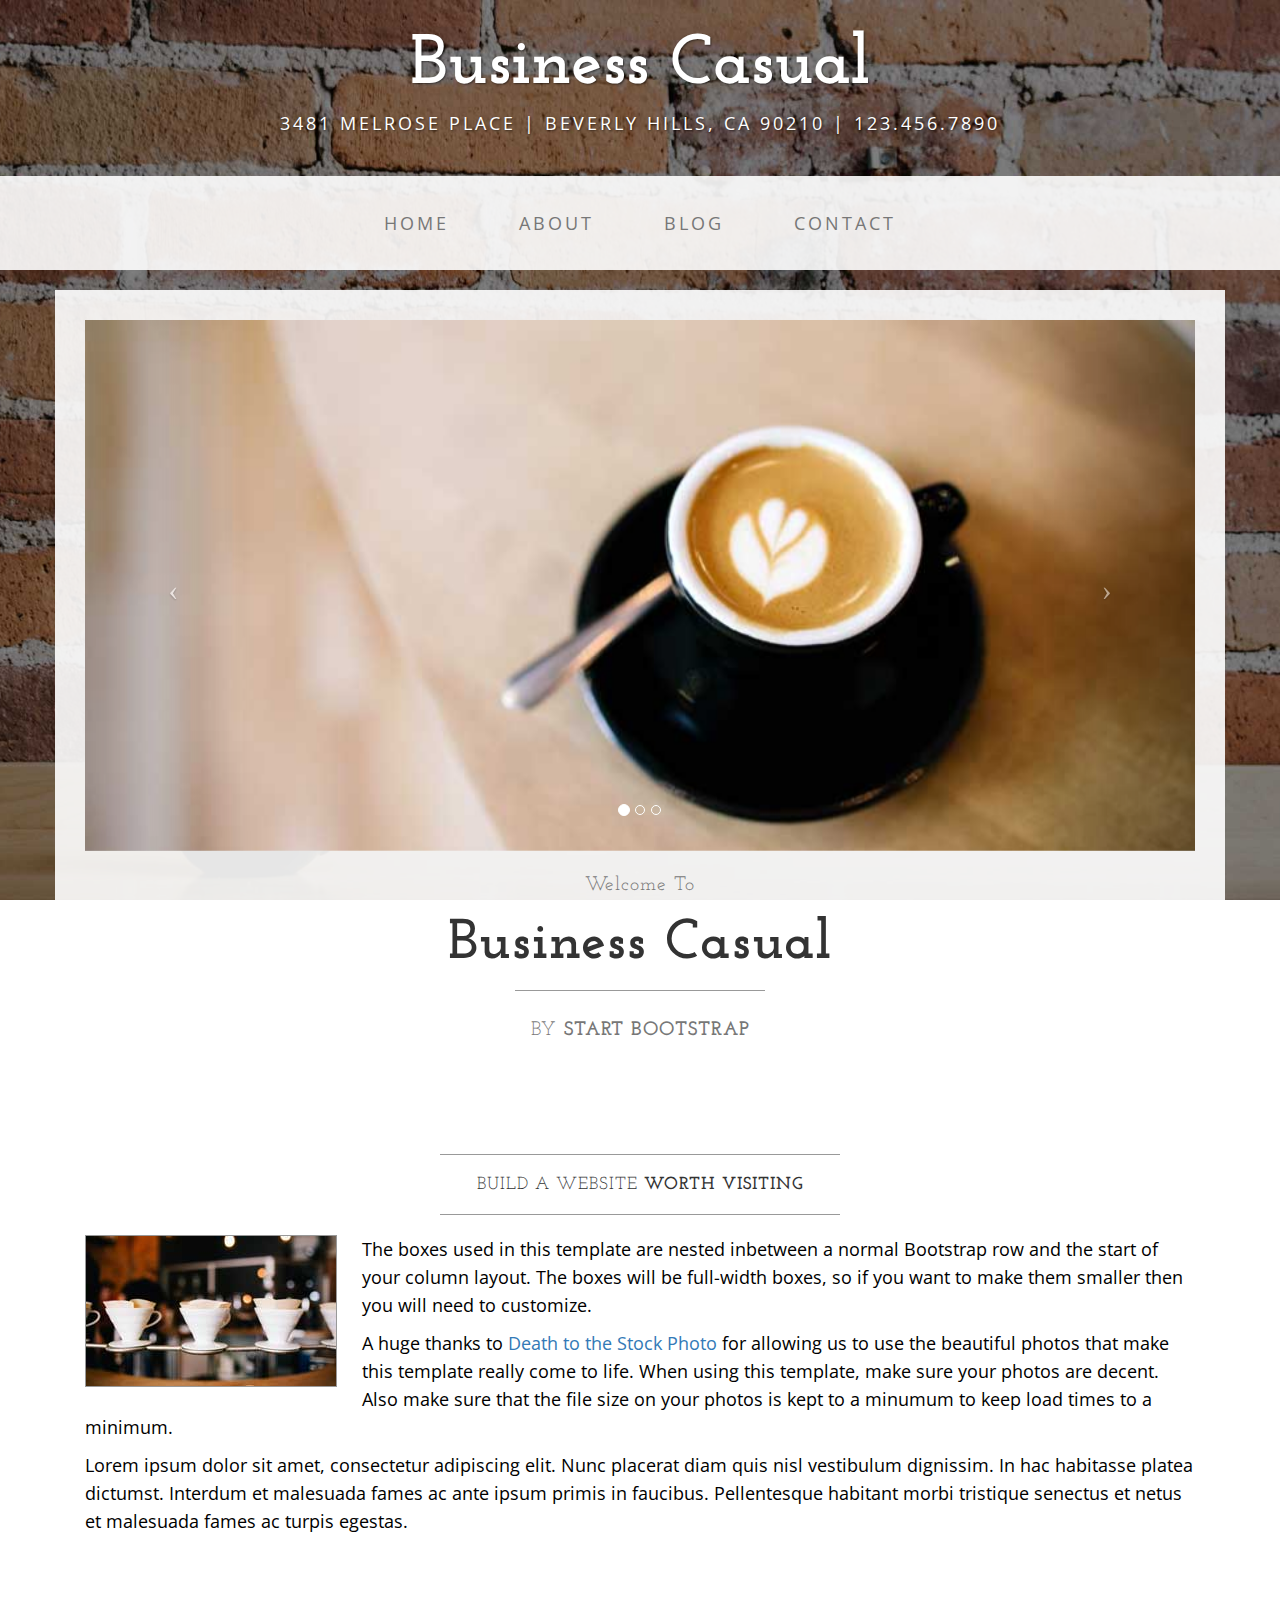
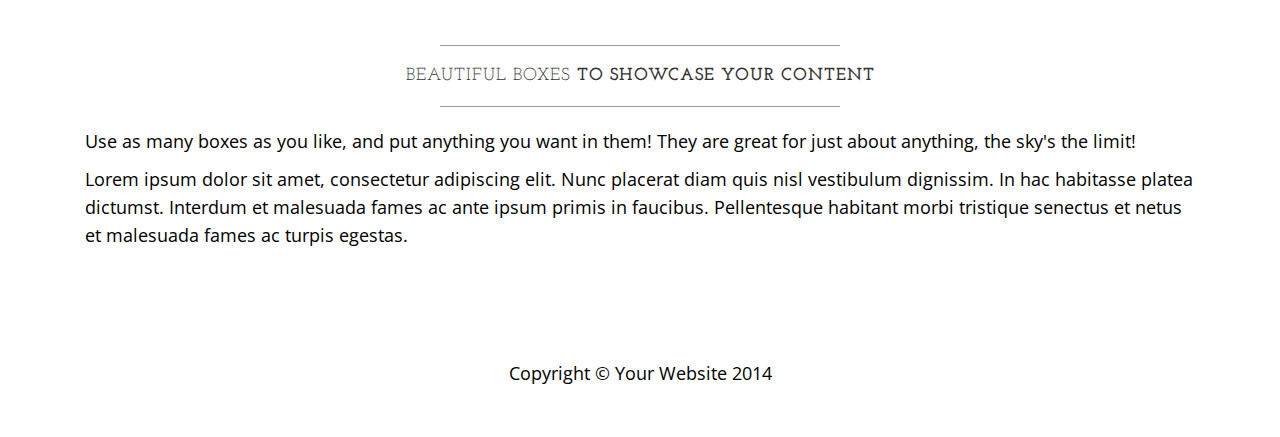
==== index.html @ 0c21d7d6 "theme" ====
<!DOCTYPE html>
<html lang="en">

<head>

    <meta charset="utf-8">
    <meta http-equiv="X-UA-Compatible" content="IE=edge">
    <meta name="viewport" content="width=device-width, initial-scale=1">
    <meta name="description" content="">
    <meta name="author" content="">

    <title>Business Casual - Start Bootstrap Theme</title>

    <!-- Bootstrap Core CSS -->
    <link href="css/bootstrap.min.css" rel="stylesheet">

    <!-- Custom CSS -->
    <link href="css/business-casual.css" rel="stylesheet">

    <!-- Fonts -->
    <link href="https://fonts.googleapis.com/css?family=Open+Sans:300italic,400italic,600italic,700italic,800italic,400,300,600,700,800" rel="stylesheet" type="text/css">
    <link href="https://fonts.googleapis.com/css?family=Josefin+Slab:100,300,400,600,700,100italic,300italic,400italic,600italic,700italic" rel="stylesheet" type="text/css">

    <!-- HTML5 Shim and Respond.js IE8 support of HTML5 elements and media queries -->
    <!-- WARNING: Respond.js doesn't work if you view the page via file:// -->
    <!--[if lt IE 9]>
        <script src="https://oss.maxcdn.com/libs/html5shiv/3.7.0/html5shiv.js"></script>
        <script src="https://oss.maxcdn.com/libs/respond.js/1.4.2/respond.min.js"></script>
    <![endif]-->

</head>

<body>

    <div class="brand">Business Casual</div>
    <div class="address-bar">3481 Melrose Place | Beverly Hills, CA 90210 | 123.456.7890</div>

    <!-- Navigation -->
    <nav class="navbar navbar-default" role="navigation">
        <div class="container">
            <!-- Brand and toggle get grouped for better mobile display -->
            <div class="navbar-header">
                <button type="button" class="navbar-toggle" data-toggle="collapse" data-target="#bs-example-navbar-collapse-1">
                    <span class="sr-only">Toggle navigation</span>
                    <span class="icon-bar"></span>
                    <span class="icon-bar"></span>
                    <span class="icon-bar"></span>
                </button>
                <!-- navbar-brand is hidden on larger screens, but visible when the menu is collapsed -->
                <a class="navbar-brand" href="index.html">Business Casual</a>
            </div>
            <!-- Collect the nav links, forms, and other content for toggling -->
            <div class="collapse navbar-collapse" id="bs-example-navbar-collapse-1">
                <ul class="nav navbar-nav">
                    <li>
                        <a href="index.html">Home</a>
                    </li>
                    <li>
                        <a href="about.html">About</a>
                    </li>
                    <li>
                        <a href="blog.html">Blog</a>
                    </li>
                    <li>
                        <a href="contact.html">Contact</a>
                    </li>
                </ul>
            </div>
            <!-- /.navbar-collapse -->
        </div>
        <!-- /.container -->
    </nav>

    <div class="container">

        <div class="row">
            <div class="box">
                <div class="col-lg-12 text-center">
                    <div id="carousel-example-generic" class="carousel slide">
                        <!-- Indicators -->
                        <ol class="carousel-indicators hidden-xs">
                            <li data-target="#carousel-example-generic" data-slide-to="0" class="active"></li>
                            <li data-target="#carousel-example-generic" data-slide-to="1"></li>
                            <li data-target="#carousel-example-generic" data-slide-to="2"></li>
                        </ol>

                        <!-- Wrapper for slides -->
                        <div class="carousel-inner">
                            <div class="item active">
                                <img class="img-responsive img-full" src="img/slide-1.jpg" alt="">
                            </div>
                            <div class="item">
                                <img class="img-responsive img-full" src="img/slide-2.jpg" alt="">
                            </div>
                            <div class="item">
                                <img class="img-responsive img-full" src="img/slide-3.jpg" alt="">
                            </div>
                        </div>

                        <!-- Controls -->
                        <a class="left carousel-control" href="#carousel-example-generic" data-slide="prev">
                            <span class="icon-prev"></span>
                        </a>
                        <a class="right carousel-control" href="#carousel-example-generic" data-slide="next">
                            <span class="icon-next"></span>
                        </a>
                    </div>
                    <h2 class="brand-before">
                        <small>Welcome to</small>
                    </h2>
                    <h1 class="brand-name">Business Casual</h1>
                    <hr class="tagline-divider">
                    <h2>
                        <small>By
                            <strong>Start Bootstrap</strong>
                        </small>
                    </h2>
                </div>
            </div>
        </div>

        <div class="row">
            <div class="box">
                <div class="col-lg-12">
                    <hr>
                    <h2 class="intro-text text-center">Build a website
                        <strong>worth visiting</strong>
                    </h2>
                    <hr>
                    <img class="img-responsive img-border img-left" src="img/intro-pic.jpg" alt="">
                    <hr class="visible-xs">
                    <p>The boxes used in this template are nested inbetween a normal Bootstrap row and the start of your column layout. The boxes will be full-width boxes, so if you want to make them smaller then you will need to customize.</p>
                    <p>A huge thanks to <a href="http://join.deathtothestockphoto.com/" target="_blank">Death to the Stock Photo</a> for allowing us to use the beautiful photos that make this template really come to life. When using this template, make sure your photos are decent. Also make sure that the file size on your photos is kept to a minumum to keep load times to a minimum.</p>
                    <p>Lorem ipsum dolor sit amet, consectetur adipiscing elit. Nunc placerat diam quis nisl vestibulum dignissim. In hac habitasse platea dictumst. Interdum et malesuada fames ac ante ipsum primis in faucibus. Pellentesque habitant morbi tristique senectus et netus et malesuada fames ac turpis egestas.</p>
                </div>
            </div>
        </div>

        <div class="row">
            <div class="box">
                <div class="col-lg-12">
                    <hr>
                    <h2 class="intro-text text-center">Beautiful boxes
                        <strong>to showcase your content</strong>
                    </h2>
                    <hr>
                    <p>Use as many boxes as you like, and put anything you want in them! They are great for just about anything, the sky's the limit!</p>
                    <p>Lorem ipsum dolor sit amet, consectetur adipiscing elit. Nunc placerat diam quis nisl vestibulum dignissim. In hac habitasse platea dictumst. Interdum et malesuada fames ac ante ipsum primis in faucibus. Pellentesque habitant morbi tristique senectus et netus et malesuada fames ac turpis egestas.</p>
                </div>
            </div>
        </div>

    </div>
    <!-- /.container -->

    <footer>
        <div class="container">
            <div class="row">
                <div class="col-lg-12 text-center">
                    <p>Copyright &copy; Your Website 2014</p>
                </div>
            </div>
        </div>
    </footer>

    <!-- jQuery -->
    <script src="js/jquery.js"></script>

    <!-- Bootstrap Core JavaScript -->
    <script src="js/bootstrap.min.js"></script>

    <!-- Script to Activate the Carousel -->
    <script>
    $('.carousel').carousel({
        interval: 5000 //changes the speed
    })
    </script>

</body>

</html>
---- css/business-casual.css ----
/*!
 * Start Bootstrap - Business Casual (http://startbootstrap.com/)
 * Copyright 2013-2016 Start Bootstrap
 * Licensed under MIT (https://github.com/BlackrockDigital/startbootstrap/blob/gh-pages/LICENSE)
 */

body {
    font-family: "Open Sans","Helvetica Neue",Helvetica,Arial,sans-serif;
    background: url('../img/bg.jpg') no-repeat center center fixed;
    -webkit-background-size: cover;
    -moz-background-size: cover;
    background-size: cover;
    -o-background-size: cover;
}

h1,
h2,
h3,
h4,
h5,
h6 {
    text-transform: uppercase;
    font-family: "Josefin Slab","Helvetica Neue",Helvetica,Arial,sans-serif;
    font-weight: 700;
    letter-spacing: 1px;
}

p {
    font-size: 1.25em;
    line-height: 1.6;
    color: #000;
}

hr {
    max-width: 400px;
    border-color: #999999;
}

.brand,
.address-bar {
    display: none;
}

.navbar-brand {
    text-transform: uppercase;
    font-weight: 900;
    letter-spacing: 2px;
}

.navbar-nav {
    text-transform: uppercase;
    font-weight: 400;
    letter-spacing: 3px;
}

.img-full {
    min-width: 100%;
}

.brand-before,
.brand-name {
    text-transform: capitalize;
}

.brand-before {
    margin: 15px 0;
}

.brand-name {
    margin: 0;
    font-size: 4em;
}

.tagline-divider {
    margin: 15px auto 3px;
    max-width: 250px;
    border-color: #999999;
}

.box {
    margin-bottom: 20px;
    padding: 30px 15px;
    background: #fff;
    background: rgba(255,255,255,0.9);
}

.intro-text {
    text-transform: uppercase;
    font-size: 1.25em;
    font-weight: 400;
    letter-spacing: 1px;
}

.img-border {
    float: none;
    margin: 0 auto 0;
    border: #999999 solid 1px;
}

.img-left {
    float: none;
    margin: 0 auto 0;
}

footer {
    background: #fff;
    background: rgba(255,255,255,0.9);
}

footer p {
    margin: 0;
    padding: 50px 0;
}

@media screen and (min-width:768px) {
    .brand {
        display: inherit;
        margin: 0;
        padding: 30px 0 10px;
        text-align: center;
        text-shadow: 1px 1px 2px rgba(0,0,0,0.5);
        font-family: "Josefin Slab","Helvetica Neue",Helvetica,Arial,sans-serif;
        font-size: 5em;
        font-weight: 700;
        line-height: normal;
        color: #fff;
    }

    .top-divider {
        margin-top: 0;
    }

    .img-left {
        float: left;
        margin-right: 25px;
    }

    .address-bar {
        display: inherit;
        margin: 0;
        padding: 0 0 40px;
        text-align: center;
        text-shadow: 1px 1px 2px rgba(0,0,0,0.5);
        text-transform: uppercase;
        font-size: 1.25em;
        font-weight: 400;
        letter-spacing: 3px;
        color: #fff;
    }

    .navbar {
        border-radius: 0;
    }

    .navbar-header {
        display: none;
    }

    .navbar {
        min-height: 0;
    }

    .navbar-default {
        border: none;
        background: #fff;
        background: rgba(255,255,255,0.9);
    }

    .nav>li>a {
        padding: 35px;
    }

    .navbar-nav>li>a {
        line-height: normal;
    }

    .navbar-nav {
        display: table;
        float: none;
        margin: 0 auto;
        table-layout: fixed;
        font-size: 1.25em;
    }
}

@media screen and (min-width:1200px) {
    .box:after {
        content: '';
        display: table;
        clear: both;
    }
}
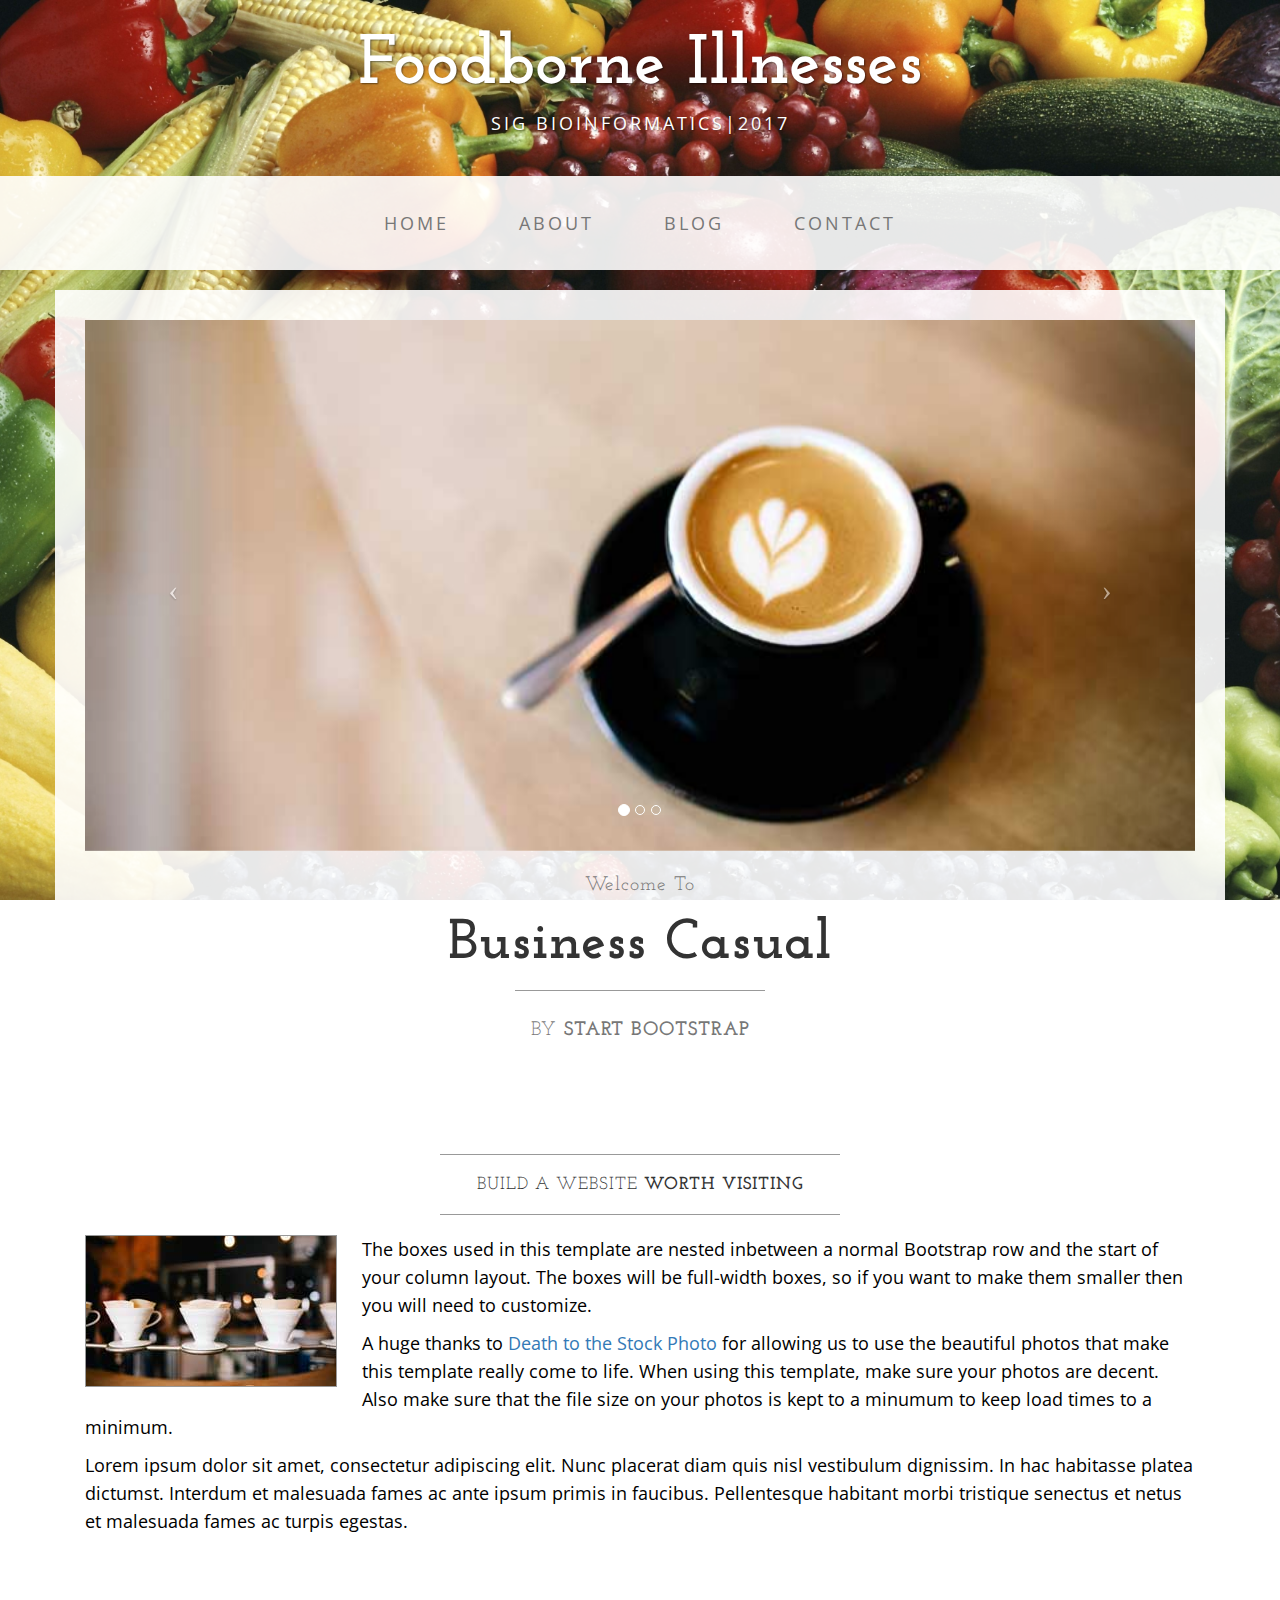
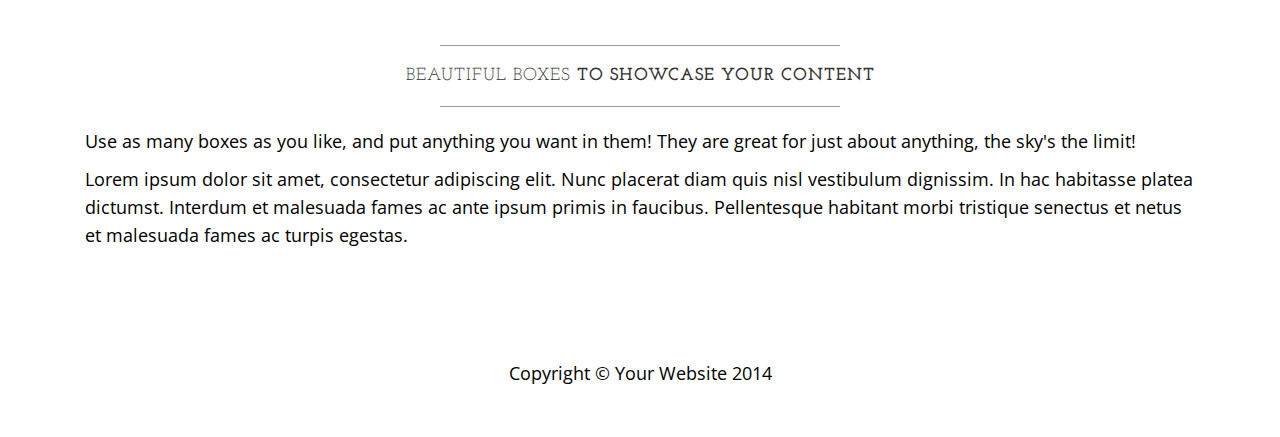
==== commit e53043a0: "'titleandsubtitle'" ====
--- a/index.html
+++ b/index.html
@@ -9,7 +9,7 @@
     <meta name="description" content="">
     <meta name="author" content="">
 
-    <title>Business Casual - Start Bootstrap Theme</title>
+    <title>SIG Bioinformatics</title>
 
     <!-- Bootstrap Core CSS -->
     <link href="css/bootstrap.min.css" rel="stylesheet">
@@ -32,8 +32,8 @@
 
 <body>
 
-    <div class="brand">Business Casual</div>
-    <div class="address-bar">3481 Melrose Place | Beverly Hills, CA 90210 | 123.456.7890</div>
+    <div class="brand">Foodborne Illnesses</div>
+    <div class="address-bar">SIG Bioinformatics|2017</div>
 
     <!-- Navigation -->
     <nav class="navbar navbar-default" role="navigation">
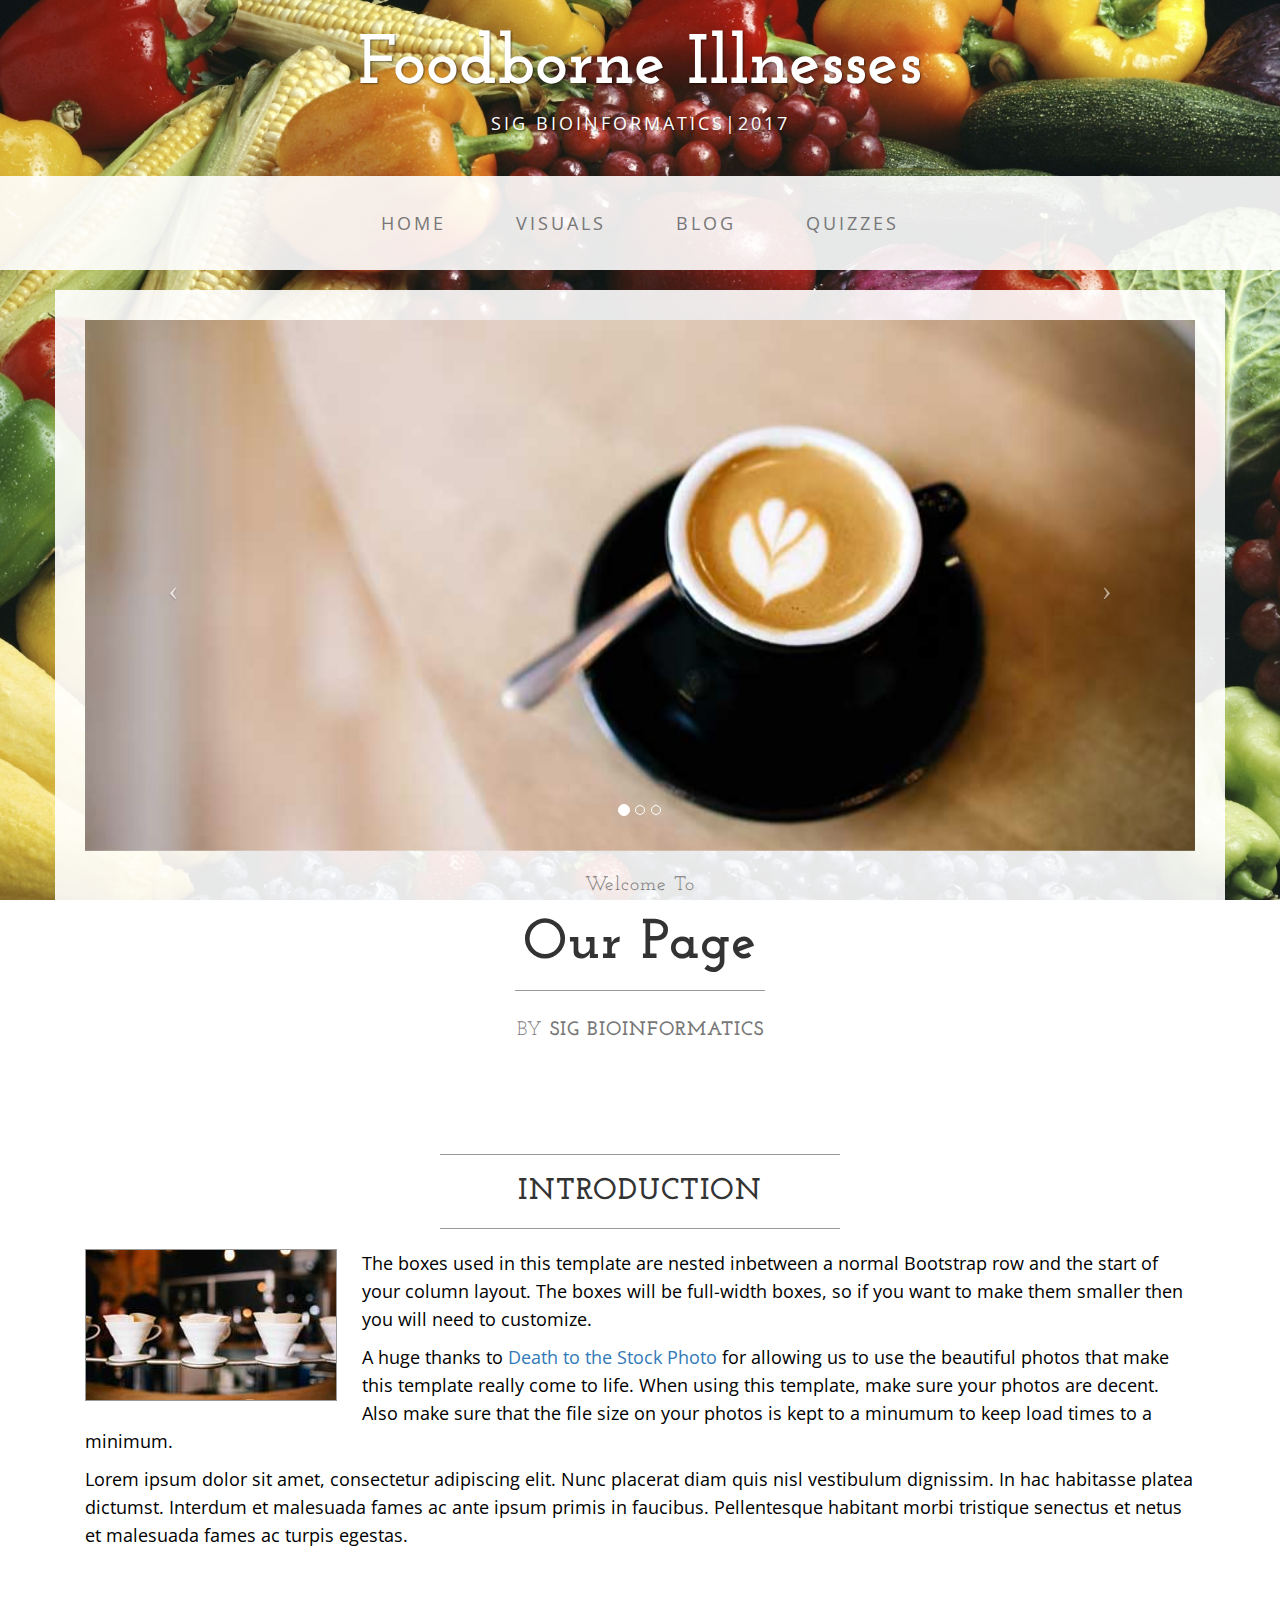
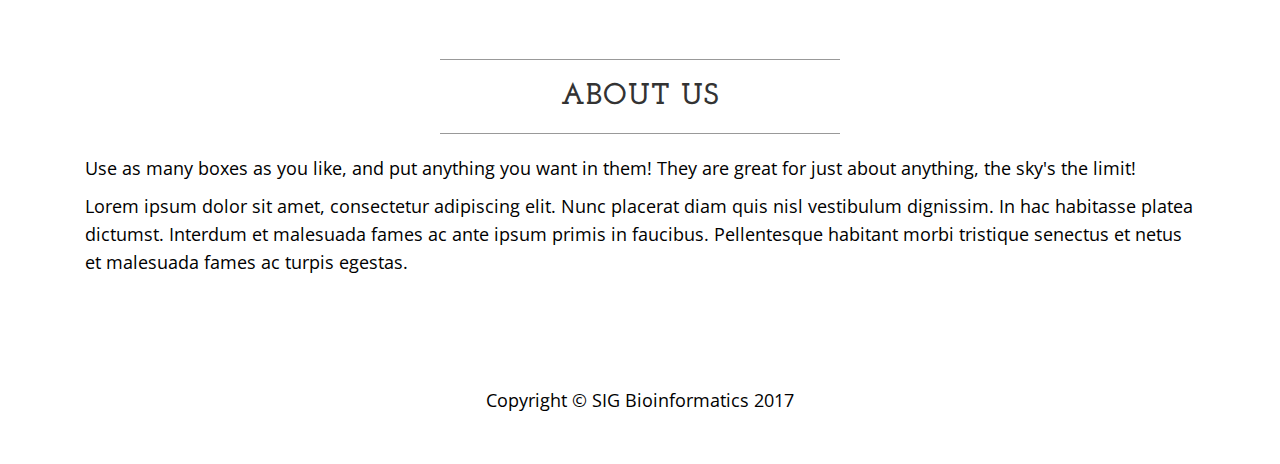
==== commit 457e05c9: "'addedvisualsandchangedsometexts'" ====
--- a/index.html
+++ b/index.html
@@ -56,13 +56,13 @@
                         <a href="index.html">Home</a>
                     </li>
                     <li>
-                        <a href="about.html">About</a>
+                        <a href="about.html">Visuals</a>
                     </li>
                     <li>
                         <a href="blog.html">Blog</a>
                     </li>
                     <li>
-                        <a href="contact.html">Contact</a>
+                        <a href="contact.html">Quizzes</a>
                     </li>
                 </ul>
             </div>
@@ -108,11 +108,11 @@
                     <h2 class="brand-before">
                         <small>Welcome to</small>
                     </h2>
-                    <h1 class="brand-name">Business Casual</h1>
+                    <h1 class="brand-name">Our Page</h1>
                     <hr class="tagline-divider">
                     <h2>
                         <small>By
-                            <strong>Start Bootstrap</strong>
+                            <strong>SIG Bioinformatics</strong>
                         </small>
                     </h2>
                 </div>
@@ -123,8 +123,8 @@
             <div class="box">
                 <div class="col-lg-12">
                     <hr>
-                    <h2 class="intro-text text-center">Build a website
-                        <strong>worth visiting</strong>
+                    <h2 class="text-center">
+                        <strong>Introduction</strong>
                     </h2>
                     <hr>
                     <img class="img-responsive img-border img-left" src="img/intro-pic.jpg" alt="">
@@ -140,8 +140,8 @@
             <div class="box">
                 <div class="col-lg-12">
                     <hr>
-                    <h2 class="intro-text text-center">Beautiful boxes
-                        <strong>to showcase your content</strong>
+                    <h2 class="text-center">
+                        <strong>ABOUT US</strong>
                     </h2>
                     <hr>
                     <p>Use as many boxes as you like, and put anything you want in them! They are great for just about anything, the sky's the limit!</p>
@@ -157,7 +157,7 @@
         <div class="container">
             <div class="row">
                 <div class="col-lg-12 text-center">
-                    <p>Copyright &copy; Your Website 2014</p>
+                    <p>Copyright &copy; SIG Bioinformatics 2017</p>
                 </div>
             </div>
         </div>
--- a/css/business-casual.css
+++ b/css/business-casual.css
@@ -188,5 +188,30 @@
         content: '';
         display: table;
         clear: both;
-    }
-}+
+    }
+
+}
+.question{
+    font-weight: 600;
+}
+.answers {
+  margin-bottom: 20px;
+}
+.answers label{
+  display: block;
+}
+#submit{
+    font-family: sans-serif;
+    font-size: 20px;
+    background-color: #279;
+    color: #fff;
+    border: 0px;
+    border-radius: 3px;
+    padding: 20px;
+    cursor: pointer;
+    margin-bottom: 20px;
+}
+#submit:hover{
+    background-color: #38a;
+}
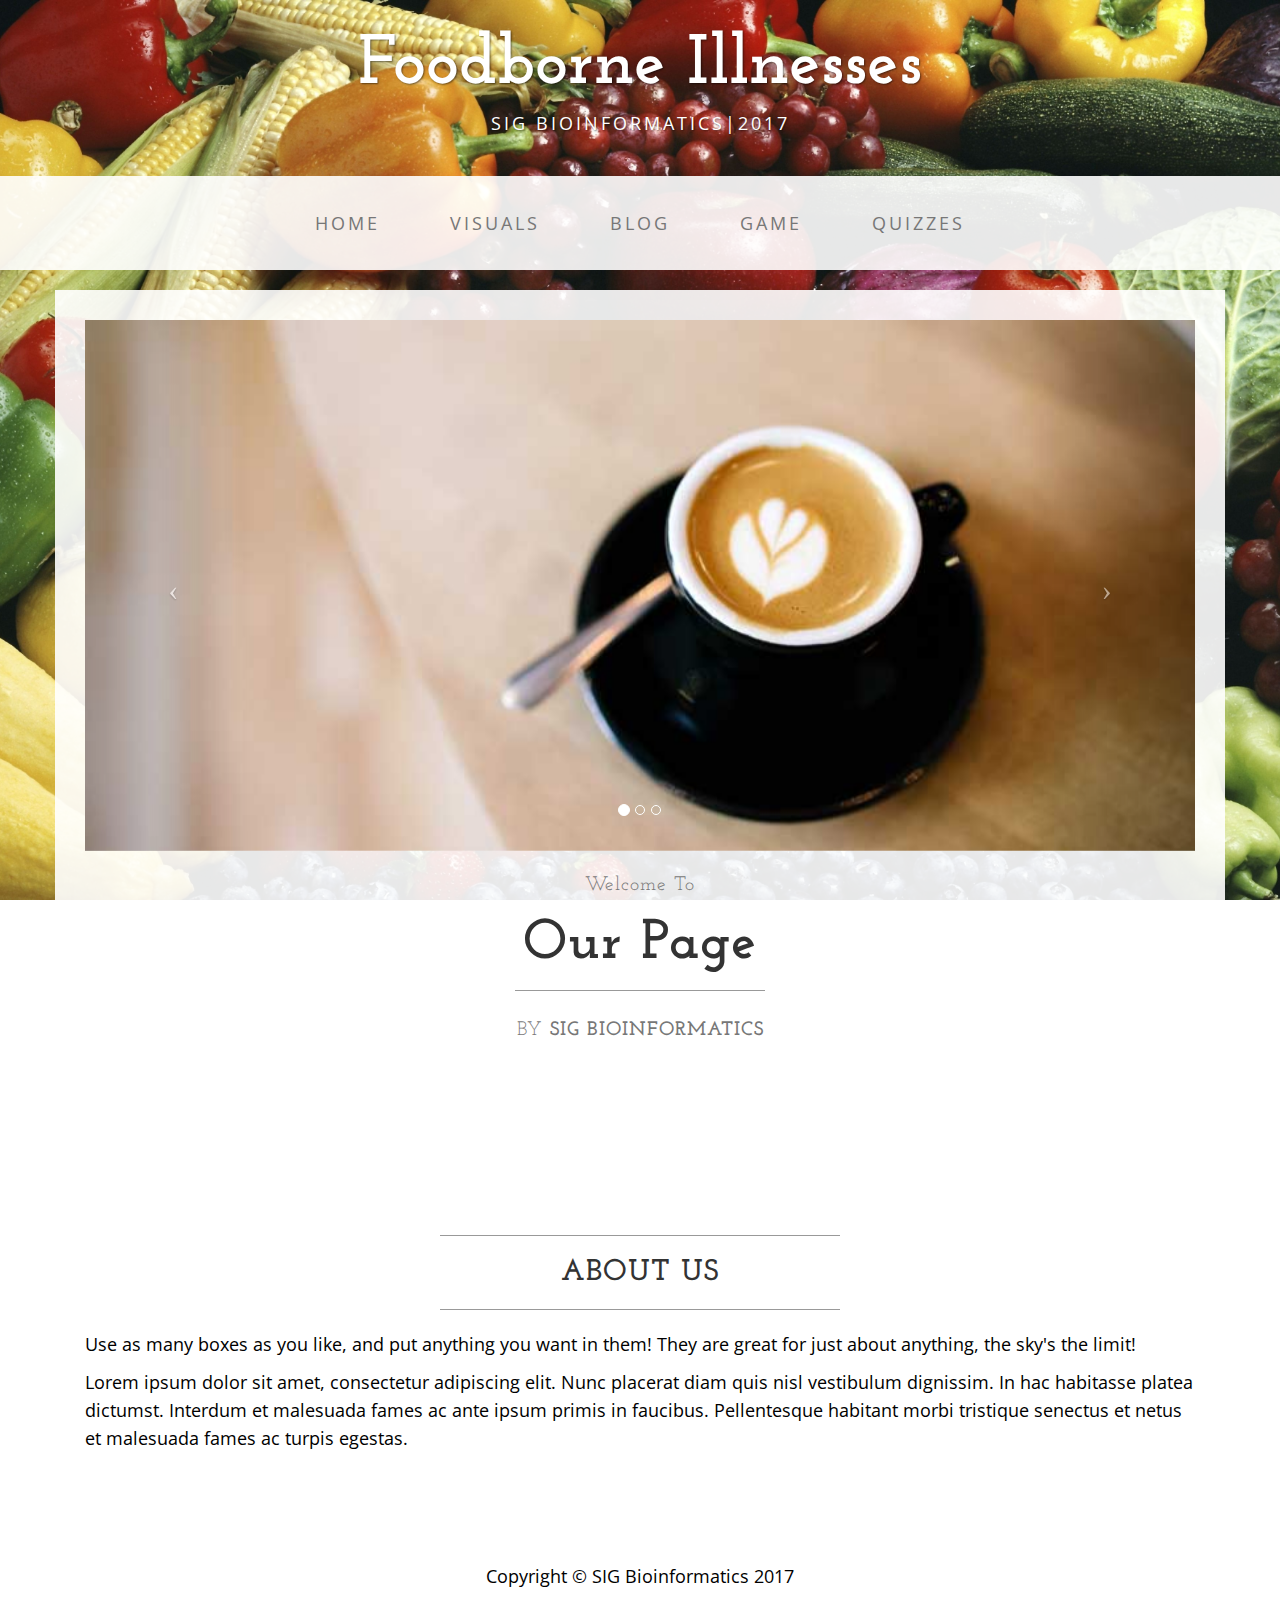
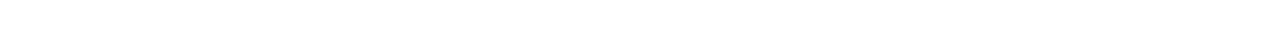
==== commit dbe08d4c: "added game.trying to merge" ====
--- a/index.html
+++ b/index.html
@@ -62,6 +62,9 @@
                         <a href="blog.html">Blog</a>
                     </li>
                     <li>
+                        <a href="game.html">Game</a>
+                    </li>
+                    <li>
                         <a href="contact.html">Quizzes</a>
                     </li>
                 </ul>
@@ -122,16 +125,6 @@
         <div class="row">
             <div class="box">
                 <div class="col-lg-12">
-                    <hr>
-                    <h2 class="text-center">
-                        <strong>Introduction</strong>
-                    </h2>
-                    <hr>
-                    <img class="img-responsive img-border img-left" src="img/intro-pic.jpg" alt="">
-                    <hr class="visible-xs">
-                    <p>The boxes used in this template are nested inbetween a normal Bootstrap row and the start of your column layout. The boxes will be full-width boxes, so if you want to make them smaller then you will need to customize.</p>
-                    <p>A huge thanks to <a href="http://join.deathtothestockphoto.com/" target="_blank">Death to the Stock Photo</a> for allowing us to use the beautiful photos that make this template really come to life. When using this template, make sure your photos are decent. Also make sure that the file size on your photos is kept to a minumum to keep load times to a minimum.</p>
-                    <p>Lorem ipsum dolor sit amet, consectetur adipiscing elit. Nunc placerat diam quis nisl vestibulum dignissim. In hac habitasse platea dictumst. Interdum et malesuada fames ac ante ipsum primis in faucibus. Pellentesque habitant morbi tristique senectus et netus et malesuada fames ac turpis egestas.</p>
                 </div>
             </div>
         </div>
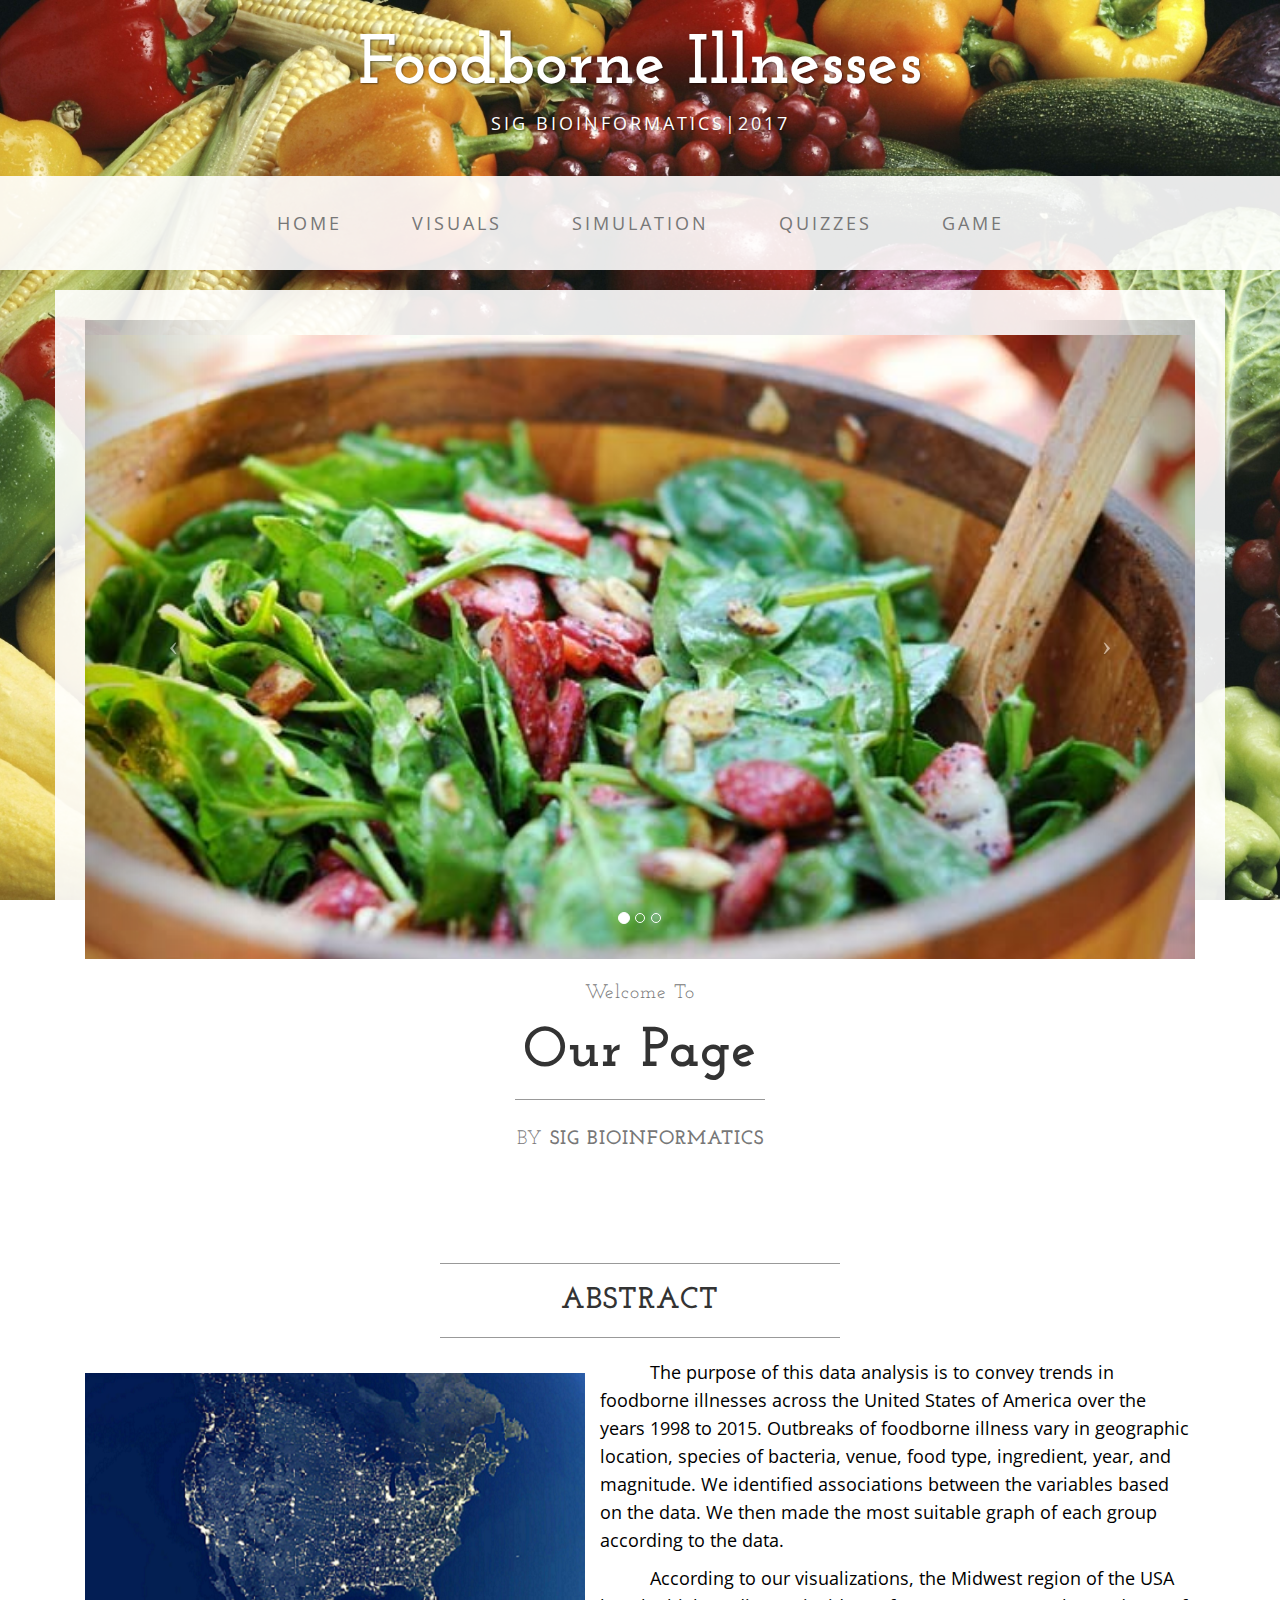
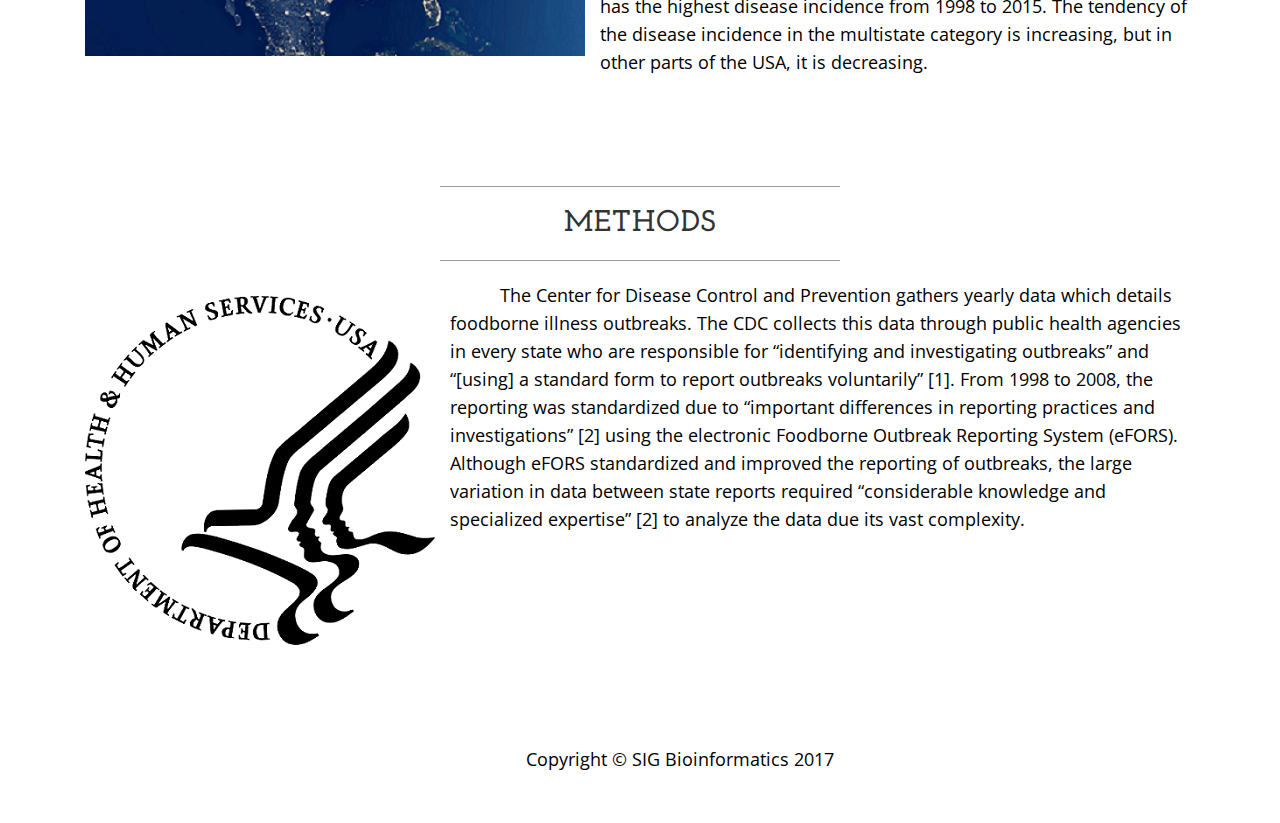
==== commit c4fffff8: "'changedeverythinghehehehehehe'" ====
--- a/index.html
+++ b/index.html
@@ -59,13 +59,13 @@
                         <a href="about.html">Visuals</a>
                     </li>
                     <li>
-                        <a href="blog.html">Blog</a>
+                        <a href="blog.html">Simulation</a>
+                    </li>
+                    <li>
+                        <a href="contact.html">Quizzes</a>
                     </li>
                     <li>
                         <a href="game.html">Game</a>
-                    </li>
-                    <li>
-                        <a href="contact.html">Quizzes</a>
                     </li>
                 </ul>
             </div>
@@ -90,13 +90,13 @@
                         <!-- Wrapper for slides -->
                         <div class="carousel-inner">
                             <div class="item active">
-                                <img class="img-responsive img-full" src="img/slide-1.jpg" alt="">
+                                <img class="img-responsive img-full" src="img/salad.jpg" alt="" height="656px" width="369px">
                             </div>
                             <div class="item">
-                                <img class="img-responsive img-full" src="img/slide-2.jpg" alt="">
+                                <img class="img-responsive img-full" src="img/bbq_pork.jpg" alt="" height="656px" width="369px">
                             </div>
                             <div class="item">
-                                <img class="img-responsive img-full" src="img/slide-3.jpg" alt="">
+                                <img class="img-responsive img-full" src="img/TOMATO.jpg" alt="" height="656px" width="369px">
                             </div>
                         </div>
 
@@ -122,28 +122,72 @@
             </div>
         </div>
 
-        <div class="row">
-            <div class="box">
-                <div class="col-lg-12">
-                </div>
-            </div>
-        </div>
+
 
         <div class="row">
             <div class="box">
                 <div class="col-lg-12">
                     <hr>
                     <h2 class="text-center">
-                        <strong>ABOUT US</strong>
+                        <strong>ABSTRACT</strong>
                     </h2>
                     <hr>
-                    <p>Use as many boxes as you like, and put anything you want in them! They are great for just about anything, the sky's the limit!</p>
-                    <p>Lorem ipsum dolor sit amet, consectetur adipiscing elit. Nunc placerat diam quis nisl vestibulum dignissim. In hac habitasse platea dictumst. Interdum et malesuada fames ac ante ipsum primis in faucibus. Pellentesque habitant morbi tristique senectus et netus et malesuada fames ac turpis egestas.</p>
-                </div>
+
+                    <style>
+  img {
+      float: left;
+      margin: 15px 15px 0px 0px;
+
+  }
+  </style>
+  <style>
+p {
+    text-indent: 50px;
+}
+</style>
+                    <p><img src="img/usa-by-night.png"> The purpose of this data analysis is to convey trends in foodborne illnesses across the United States of America over the years 1998 to 2015. Outbreaks of foodborne illness vary in geographic location, species of bacteria, venue, food type, ingredient, year, and magnitude. We identified associations between the variables based on the data. We then made the most suitable graph of each group according to the data.
+      </p>
+                      <p> According to our visualizations, the Midwest region of the USA has the highest disease incidence from 1998 to 2015. The tendency of the disease incidence in the multistate category is increasing, but in other parts of the USA, it is decreasing.
+
+</p>
+
             </div>
         </div>
 
     </div>
+
+
+            <div class="row">
+                <div class="box">
+                    <div class="col-lg-12">
+                        <hr>
+                        <h2 class="text-center">
+                            <strong>METHODS</strong>
+                        </h2>
+                        <hr>
+                        <style>
+      img {
+          float: left;
+          margin: 15px 15px 0px 0px;
+
+      }
+      </style>
+      <style>
+    p {
+        text-indent: 50px;
+    }
+    </style>
+                        <p><img src="img/CDC_logo.jpg"> The Center for Disease Control and Prevention gathers yearly data which details foodborne illness outbreaks. The CDC collects this data through public health agencies in every state who are responsible for “identifying and investigating outbreaks” and “[using] a standard form to report outbreaks voluntarily” [1]. From 1998 to 2008, the reporting was standardized due to “important differences in reporting practices and investigations” [2] using the electronic Foodborne Outbreak Reporting System (eFORS). Although eFORS standardized and improved the reporting of outbreaks, the large variation in data between state reports required “considerable knowledge and specialized expertise” [2]  to analyze the data due its vast complexity.
+
+          </p>
+
+    </p>
+
+  </div>
+</div>
+
+</div>
+
     <!-- /.container -->
 
     <footer>
